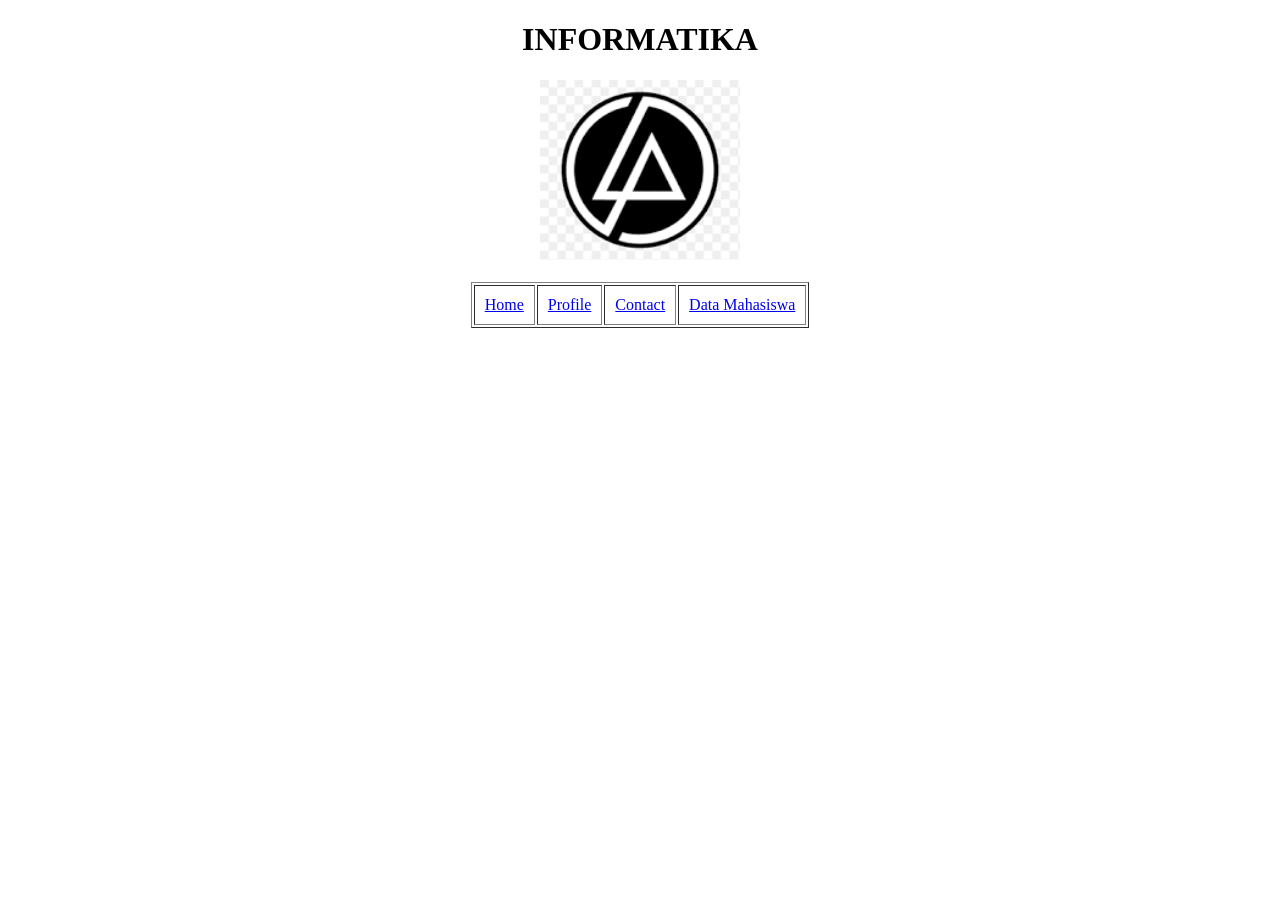
==== contact.html @ f3fa5fa6 "add data mahasiswa" ====
<!DOCTYPE html>
<html lang="en">
<head>
    <meta charset="UTF-8">
    <meta name="viewport" content="width=device-width, initial-scale=1.0">
    <title>Contact | INFORMATIKA</title>
</head>
<body>
    <h1 align="center">INFORMATIKA</h1>
    <center>
        <img src="[data-uri]" width="200px"/>
    </center>
    <br>
    <table border="1" cellspasing="0" cellpadding="10" align="center">
        <tr>
            <td><a href="index.html">Home</a></td>
            <td><a href="profile.html">Profile</a></td>
            <td><a href="contact.html">Contact</a></td>
            <td><a href="mahasiswa.html">Data Mahasiswa</a></td>
        </tr>
    </table>

</body>
</html>
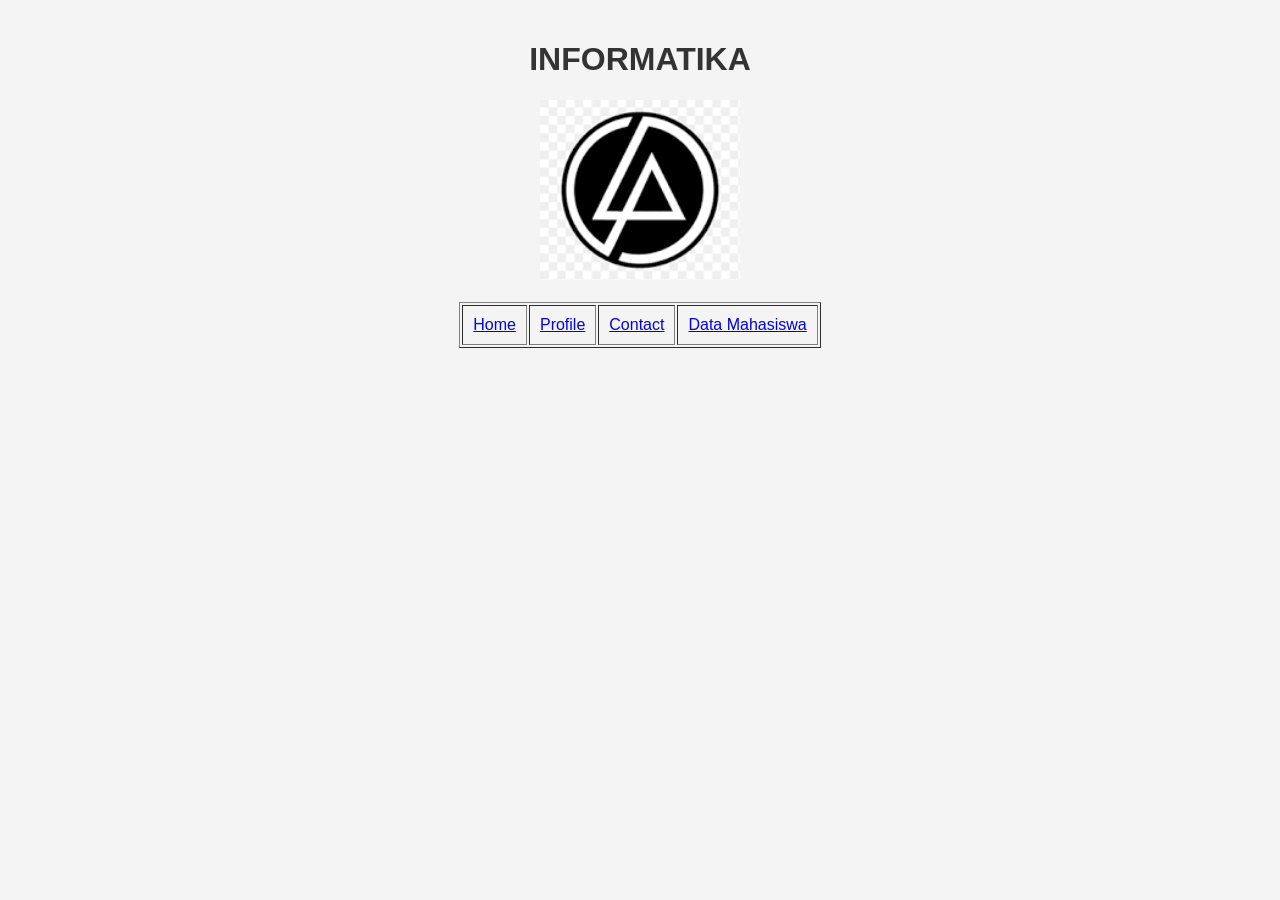
==== commit 51b0e21b: "update" ====
--- a/contact.html
+++ b/contact.html
@@ -4,6 +4,7 @@
     <meta charset="UTF-8">
     <meta name="viewport" content="width=device-width, initial-scale=1.0">
     <title>Contact | INFORMATIKA</title>
+    <link rel="stylesheet" href="assets/css/style.css">
 </head>
 <body>
     <h1 align="center">INFORMATIKA</h1>
--- a/assets/css/style.css
+++ b/assets/css/style.css
@@ -0,0 +1,34 @@
+/* Mengatur tampilan body */
+body {
+    font-family: Arial, sans-serif;
+    background-color: #f4f4f4;
+    margin: 0;
+    padding: 20px;
+}
+
+/* Judul */
+h1 {
+    color: #333;
+    text-align: center;
+}
+
+/* Paragraf */
+p {
+    color: #555;
+    line-height: 1.6;
+}
+
+/* Tombol */
+button {
+    background-color: #3498db;
+    color: white;
+    border: none;
+    padding: 10px 20px;
+    border-radius: 5px;
+    cursor: pointer;
+}
+
+/* Efek saat mouse diarahkan */
+button:hover {
+    background-color: #2980b9;
+}
